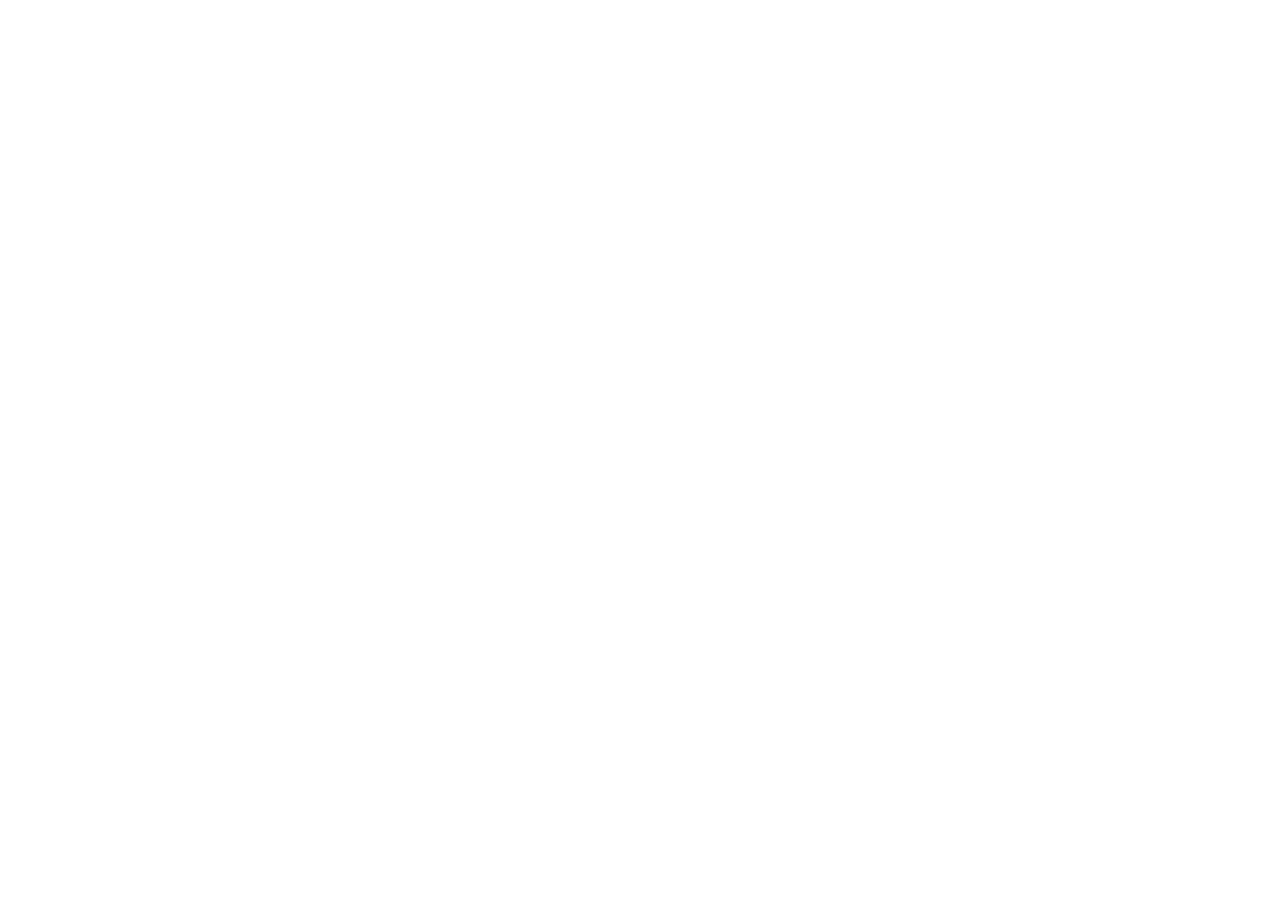
==== index.html @ eedb2827 "first commit" ====
<!DOCTYPE html>
<html lang="en">
<head>
    <meta charset="UTF-8">
    <meta name="viewport" content="width=device-width, initial-scale=1.0">
    <title>Document</title>
    <link rel="stylesheet" href="styles/style.css">
</head>
<body>
    
</body>
</html>
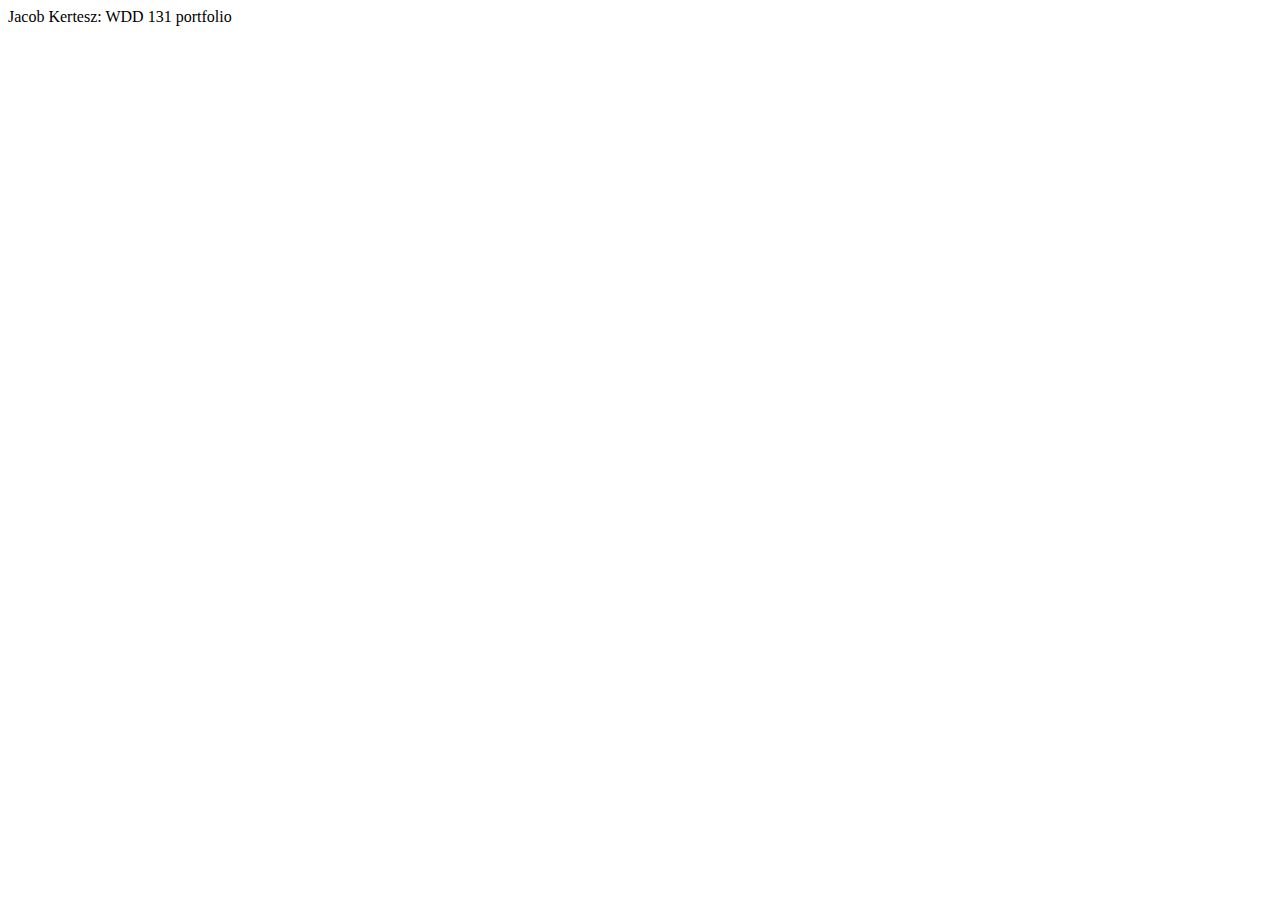
==== commit 1d7140aa: "new" ====
--- a/index.html
+++ b/index.html
@@ -7,6 +7,15 @@
     <link rel="stylesheet" href="styles/style.css">
 </head>
 <body>
-    
+    <!--https://jacobkertesz.github.io/wdd131/-->
+    <header>
+        <a>Jacob Kertesz: WDD 131 portfolio</a>
+    </header>
+    <main>
+
+    </main>
+    <footer>
+
+    </footer>
 </body>
 </html>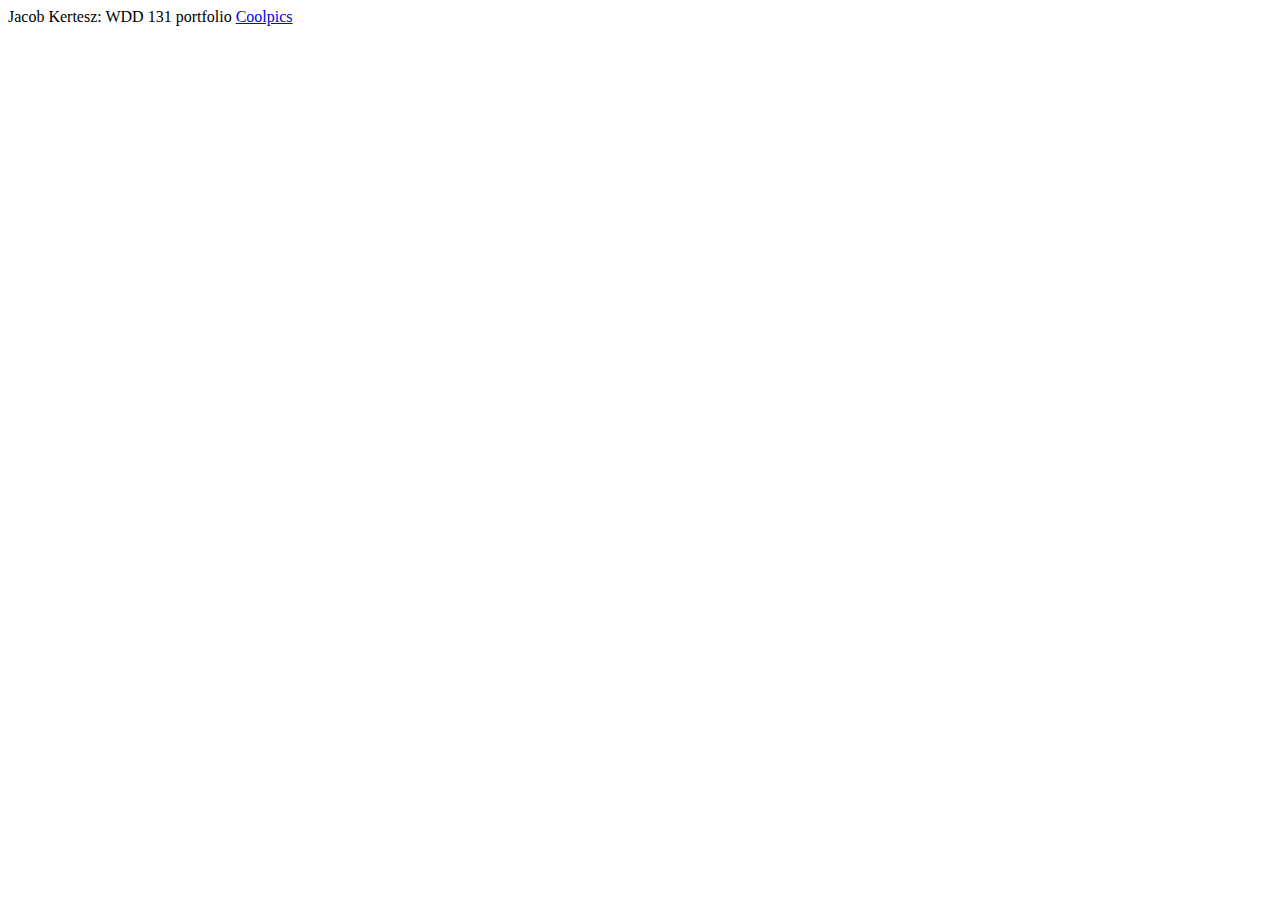
==== commit ab7f9d8b: "cool pics part 1" ====
--- a/index.html
+++ b/index.html
@@ -10,9 +10,9 @@
     <!--https://jacobkertesz.github.io/wdd131/-->
     <header>
         <a>Jacob Kertesz: WDD 131 portfolio</a>
+        <a href="coolpics/index.html">Coolpics</a>
     </header>
     <main>
-
     </main>
     <footer>
 
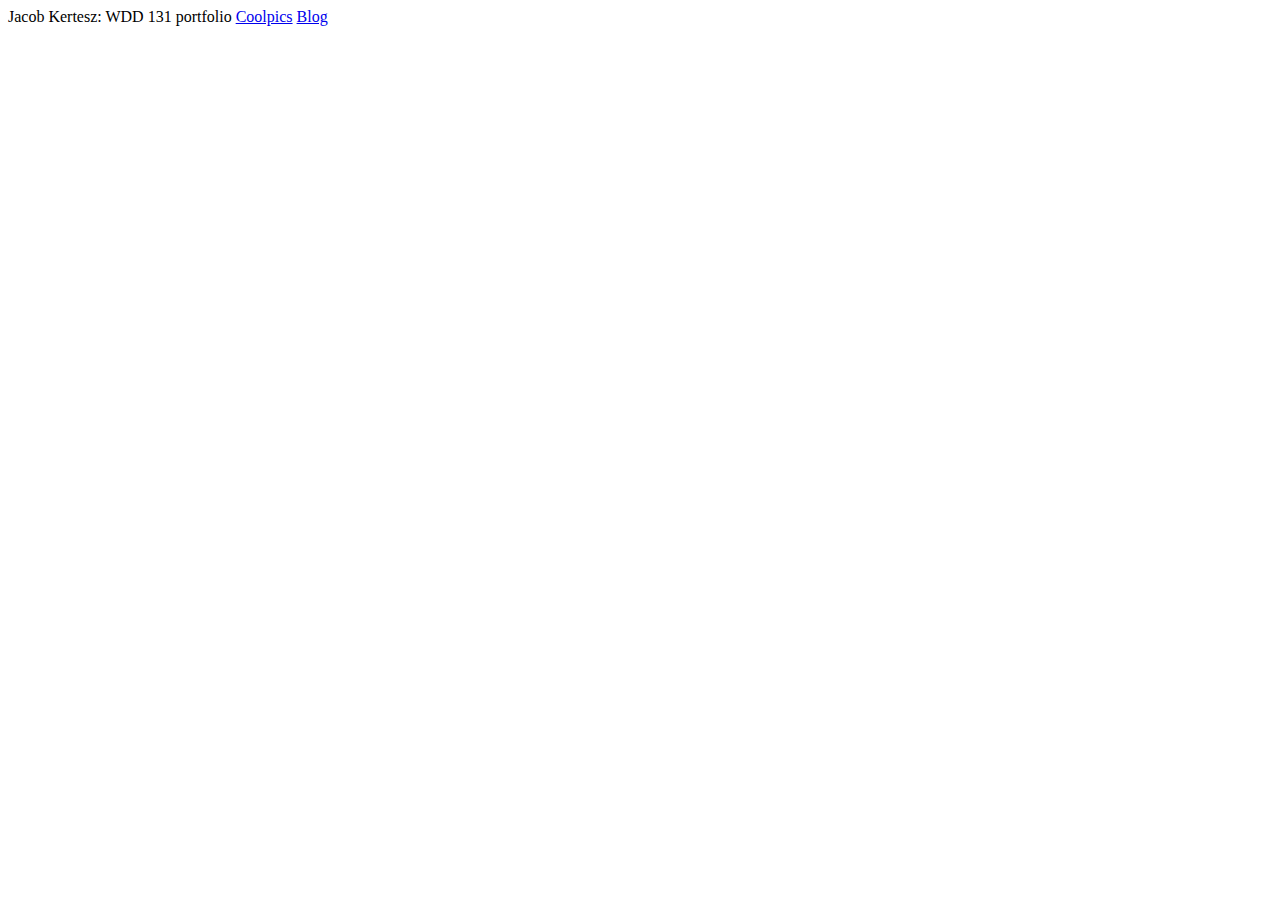
==== commit 718f4230: "build a blog part 1" ====
--- a/index.html
+++ b/index.html
@@ -11,6 +11,7 @@
     <header>
         <a>Jacob Kertesz: WDD 131 portfolio</a>
         <a href="coolpics/index.html">Coolpics</a>
+        <a href="blog/index.html">Blog</a>
     </header>
     <main>
     </main>
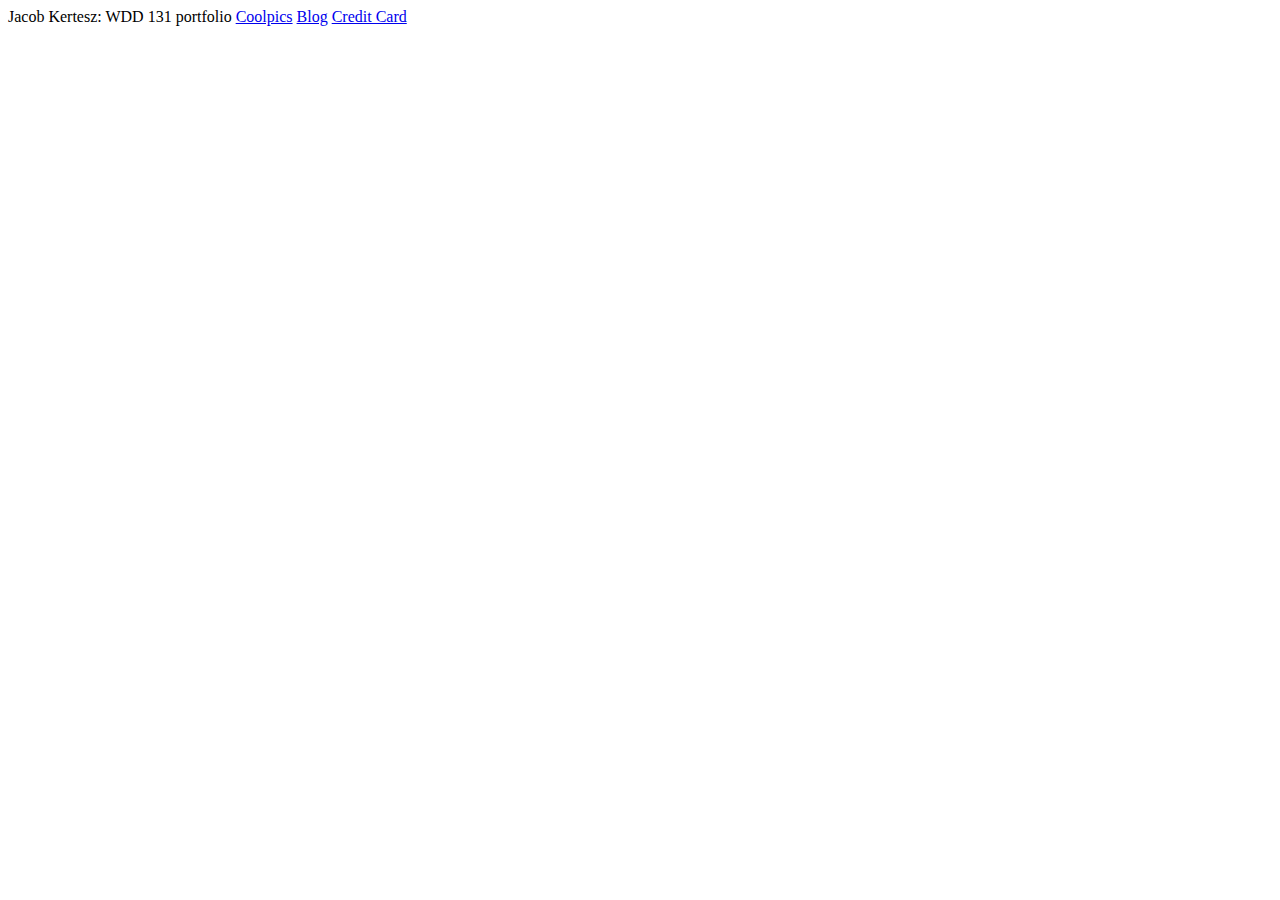
==== commit 2b285d84: "credit card prove" ====
--- a/index.html
+++ b/index.html
@@ -12,6 +12,7 @@
         <a>Jacob Kertesz: WDD 131 portfolio</a>
         <a href="coolpics/index.html">Coolpics</a>
         <a href="blog/index.html">Blog</a>
+        <a href="creditcard/index.html">Credit Card</a>
     </header>
     <main>
     </main>
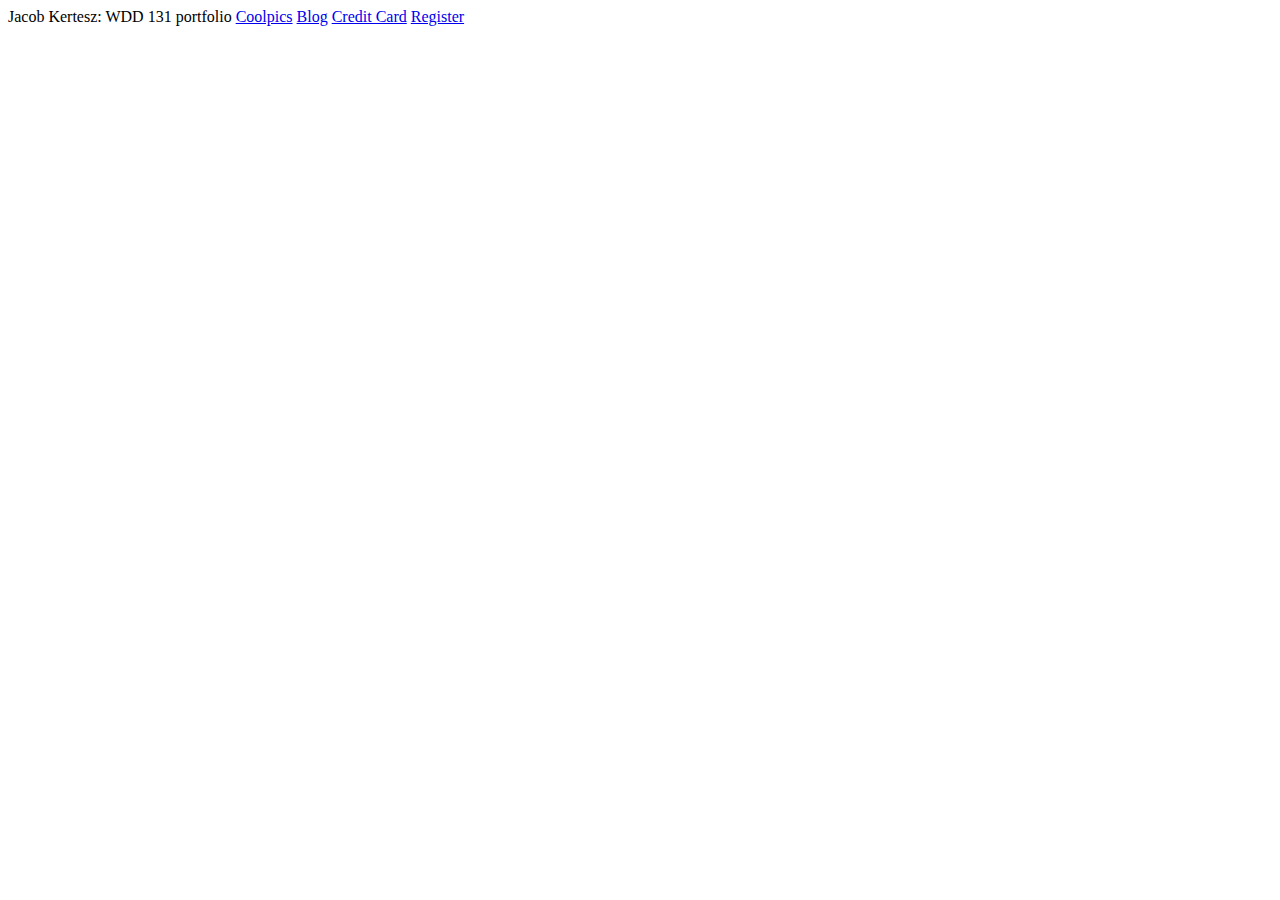
==== commit 7c45d0cf: "registration form" ====
--- a/index.html
+++ b/index.html
@@ -13,6 +13,7 @@
         <a href="coolpics/index.html">Coolpics</a>
         <a href="blog/index.html">Blog</a>
         <a href="creditcard/index.html">Credit Card</a>
+        <a href="register/index.html">Register</a>
     </header>
     <main>
     </main>
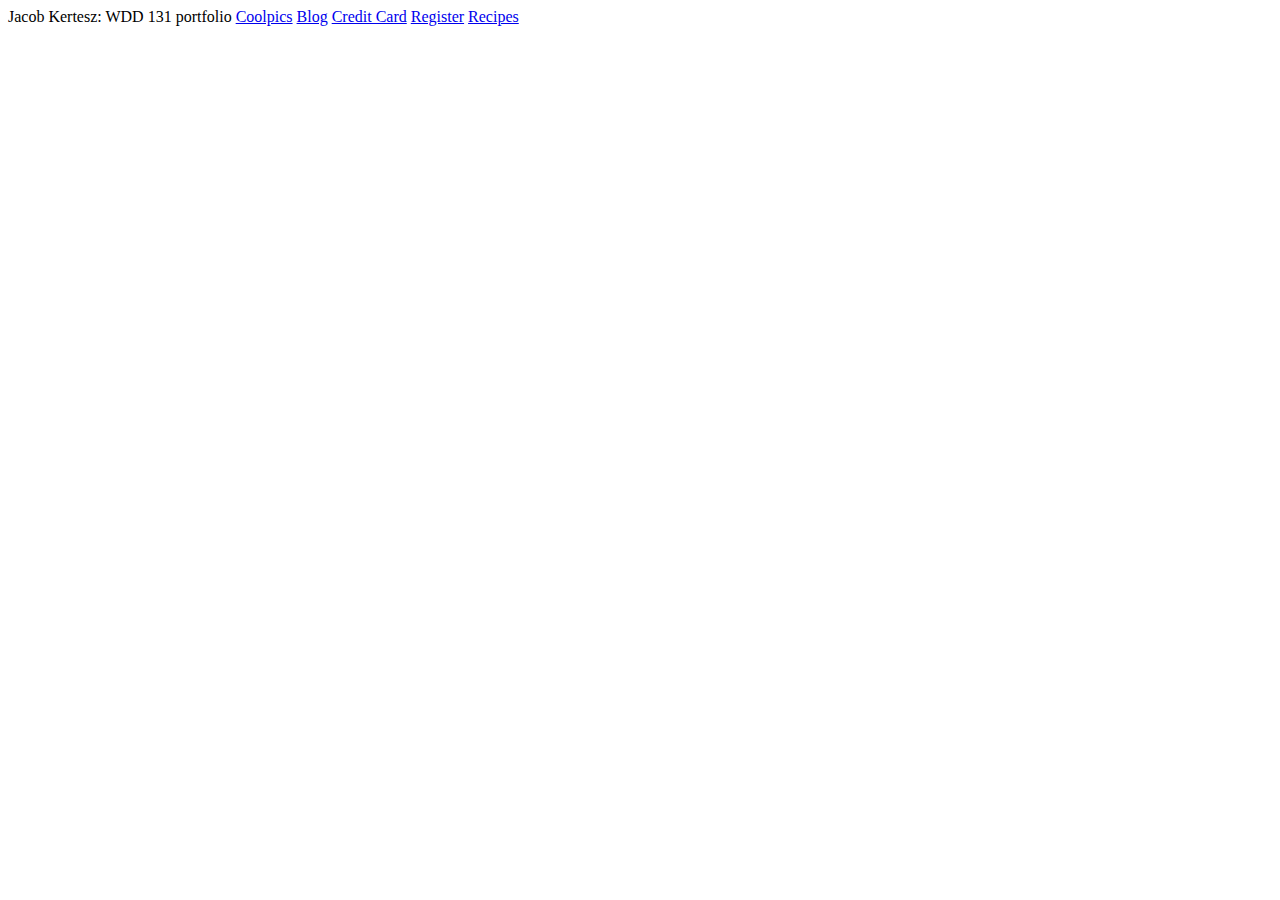
==== commit 39eb974a: "Recipe Book part 1" ====
--- a/index.html
+++ b/index.html
@@ -14,6 +14,7 @@
         <a href="blog/index.html">Blog</a>
         <a href="creditcard/index.html">Credit Card</a>
         <a href="register/index.html">Register</a>
+        <a href="recipes/index.html">Recipes</a>
     </header>
     <main>
     </main>
